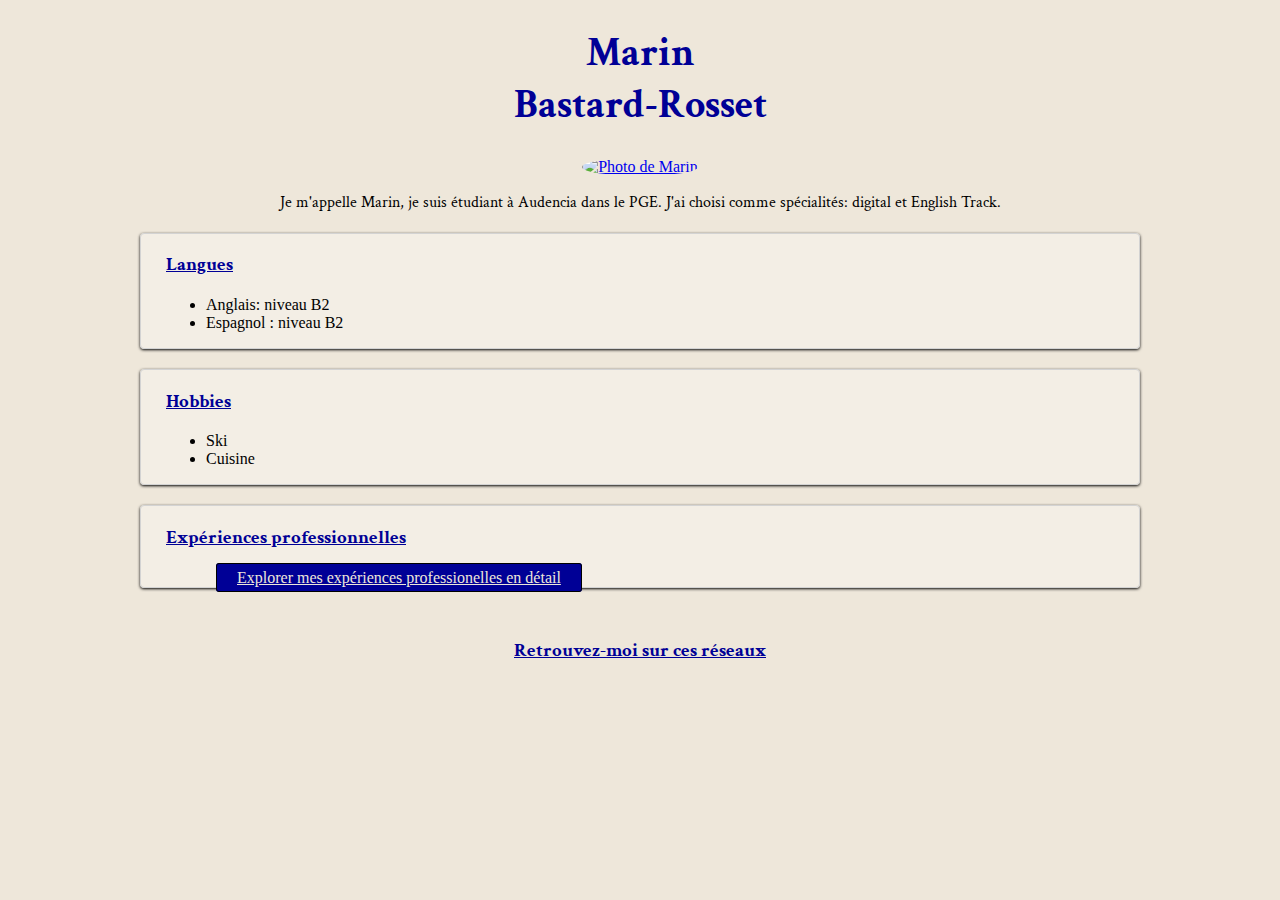
==== index.html @ 2b1de0bd "Add files via upload" ====
<!DOCTYPE html>

<html>

	<head>
		<meta charset="utf-8">
		<meta name="descritption" content=" Ceci est le profil de Marin Bastard-Rosset ">
		<title> Profil de Marin Bastard-Rosset </title>
		<link href="https://fonts.googleapis.com/css2?family=Abril+Fatface&family=Crimson+Text:ital,wght@0,400;0,600;0,700;1,400;1,600;1,700&display=swap" rel="stylesheet">
		<link rel="stylesheet" href="style.css">
		<link rel="preconnect" href="https://fonts.googleapis.com">
		<link rel="preconnect" href="https://fonts.gstatic.com" crossorigin>
	</head>

<script src="https://kit.fontawesome.com/66f1a2737f.js" crossorigin="anonymous"></script>

	<body>
		<div style="width: 1000px;margin: 10px auto;">
			<body marginwidth="50" leftmargin="50">
			<div align = "center">
			<div id ="titre-profil">
				<h1> Marin <br> Bastard-Rosset</h1> 
			</div>

			<div id ="photo-profil">
				<a href="https://www.linkedin.com/in/marin-bastard-rosset/" target= "_blank"> <img src="images/Photo 2.jpg" alt = "Photo de Marin" width =20% height = 20% id ="Marin"/> 
			</a>
			</div>
			
			</div>

			<div align = "center">
			<p>
				Je m'appelle Marin, je suis étudiant à Audencia dans le PGE. J'ai choisi comme spécialités: digital et English Track.
			</p> 
			</div>
			<div class = "container-langues container">
				<h3> <u> Langues </u> </h3> 
				
				<ul> 
					<li> Anglais: niveau B2 </li> 
					<li> Espagnol : niveau B2</li>
				</ul>
			</div>

			<div class = "container-hobbies container"> 
				<h3> <u> Hobbies </u> </h3> 
				<ul> 
					<li> Ski</li>
					<li> Cuisine </li>
				</ul>
			</div>

			<div class = "container-experiences container"> 
				<h3> <u> Expériences professionnelles </u> </h3> 
					<nav>
							<a href ="Page2.html" class ="btn-blue" > <i class="fa-solid fa-arrow-right"></i> Explorer mes expériences professionelles en détail </a>
					</nav>
			</div>
			<div id= "reseaux-titre">
				<h3> <u> Retrouvez-moi sur ces réseaux </u> </h3>
			</div>
			<p>
				<div class = 'container-reseaux'>
						<a href = " https://www.instagram.com/marinbr_/" target="_blank" class ="logo-social">  <i class="fa-brands fa-instagram"></i> 
						</a> 
						<a href ="https://www.linkedin.com/in/marin-bastard-rosset/" target="_blank" class ="logo-social" > <i class="fa-brands fa-linkedin"></i> 
						</a>
				</div>
			</p>
		</div>

	</body>

</html>
---- style.css ----
h3, h1 { 
	color: rgb(0,0,150);
	font-family: "Crimson Text",serif ;	 
}

h5{
	font-size: 105%;
	color: rgb(0,0,150);
}

p {
	font-family: "Crimson Text",serif ;
}

body { 
	background : rgb(238, 231, 218);
	text-size-adjust:auto;
}

/* hover --> quand passe la souris */

.logo-social:hover{
	color : rgb(150, 150, 255);
	font-size: 250%;

}

img {
	border-radius: 50%;
}

/* bouton bleu*/
.btn-blue {
    background-color: rgb(0, 0, 150);
    color: rgb(238, 231, 218);
    margin: 50px 50px;
    width: auto;
    padding: 5px 20px;
    border-radius: 3px;
	border: 1px solid black;
}
.btn-blue:hover {
    background-color: rgb(150, 150, 255);
    color: rgb(238, 231, 218);
    font-size: 120%;
}


.logo-social {
	font-size: 200%;

}


.container-langues {
	width: auto;
	margin: 20px auto;
	border: 1px solid lightgray;
	padding-right: 25px;
	border-radius: 4px;
	box-shadow: 0 1px 3px rgb(0,0,0);
	padding-left: 25px;
	background-color : rgba(255, 255, 255,0.3);
}

.container-experiences{
	width: auto;
	margin: 20px auto;
	border: 1px solid lightgray;
	padding-right: 25px;
	border-radius: 4px;
	box-shadow: 0 1px 3px rgb(0,0,0);
	padding-left: 25px;
	background-color : rgba(255, 255, 255,0.3);
}

.container-hobbies{
	width: auto;
	margin: 20px auto;
	border: 1px solid lightgray;
	padding-right: 25px;
	border-radius: 4px;
	box-shadow: 0 1px 3px rgb(0,0,0);
	padding-left: 25px;
	background-color : rgba(255, 255, 255,0.3);
}

.container-reseaux{
	text-align: center;
	font-size: 30px;
}

.container-reseaux a{
	text-decoration: none;
}

#reseaux-titre{
	text-align: center;
	margin-top: 50px ;
}

.container{
	align-content: flex ;
	border: ;
}

#titre-profil{
	font-size: 20px;
}

#photo-audit{
	border-radius: 10px;
	width:150px;
	margin-top: 30px;
	margin-bottom: 30px;
	margin-right: 50px;
	margin-left: 12px;
}

.experience-1{
	width: auto;
	margin: 20px auto;
	border: 1px solid lightgray;
	padding-right: 25px;
	border-radius: 4px;
	box-shadow: 0 1px 3px rgb(0,0,0);
	padding-left: 25px;
	background-color : rgba(255, 255, 255,0.3);
}
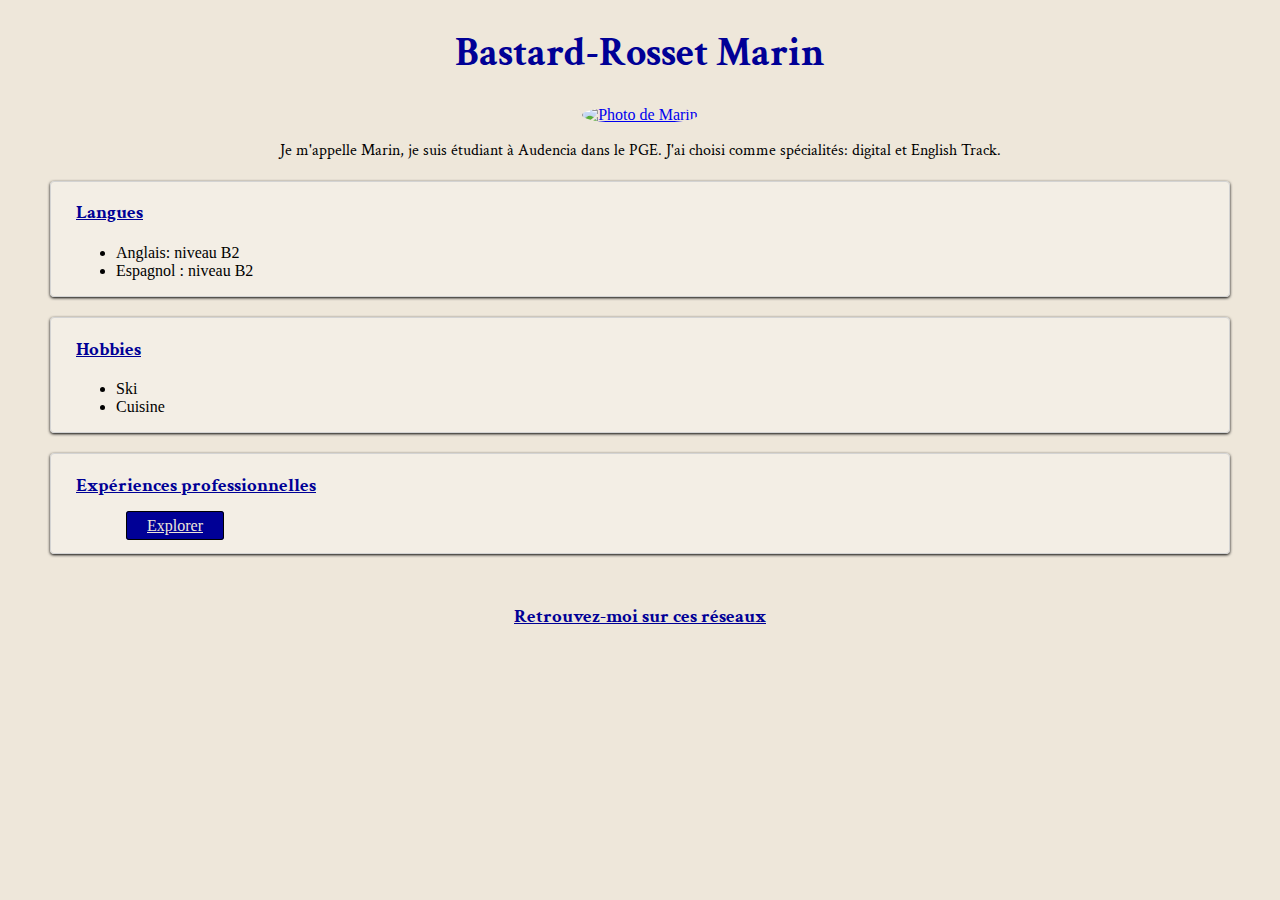
==== commit c7db8361: "index.html" ====
--- a/index.html
+++ b/index.html
@@ -15,15 +15,15 @@
 <script src="https://kit.fontawesome.com/66f1a2737f.js" crossorigin="anonymous"></script>
 
 	<body>
-		<div style="width: 1000px;margin: 10px auto;">
+		<div class="all-container">
 			<body marginwidth="50" leftmargin="50">
 			<div align = "center">
 			<div id ="titre-profil">
-				<h1> Marin <br> Bastard-Rosset</h1> 
+				<h1> Bastard-Rosset  Marin</h1> 
 			</div>
 
 			<div id ="photo-profil">
-				<a href="https://www.linkedin.com/in/marin-bastard-rosset/" target= "_blank"> <img src="images/Photo 2.jpg" alt = "Photo de Marin" width =20% height = 20% id ="Marin"/> 
+				<a href="https://www.linkedin.com/in/marin-bastard-rosset/" target= "_blank"> <img src="images/Photo 2.jpg" alt = "Photo de Marin" width =150px height = 150px id ="Marin"/> 
 			</a>
 			</div>
 			
@@ -53,15 +53,16 @@
 
 			<div class = "container-experiences container"> 
 				<h3> <u> Expériences professionnelles </u> </h3> 
-					<nav>
-							<a href ="Page2.html" class ="btn-blue" > <i class="fa-solid fa-arrow-right"></i> Explorer mes expériences professionelles en détail </a>
-					</nav>
+					<div id = "explorer">
+							<a href ="Page2.html" class ="btn-blue" > <i class="fa-solid fa-arrow-right"></i> Explorer </a>
+					</div>
+				<br>
 			</div>
 			<div id= "reseaux-titre">
 				<h3> <u> Retrouvez-moi sur ces réseaux </u> </h3>
 			</div>
 			<p>
-				<div class = 'container-reseaux'>
+				<div class = 'container-reseaux container'>
 						<a href = " https://www.instagram.com/marinbr_/" target="_blank" class ="logo-social">  <i class="fa-brands fa-instagram"></i> 
 						</a> 
 						<a href ="https://www.linkedin.com/in/marin-bastard-rosset/" target="_blank" class ="logo-social" > <i class="fa-brands fa-linkedin"></i> 
@@ -73,5 +74,3 @@
 	</body>
 
 </html>
-
-
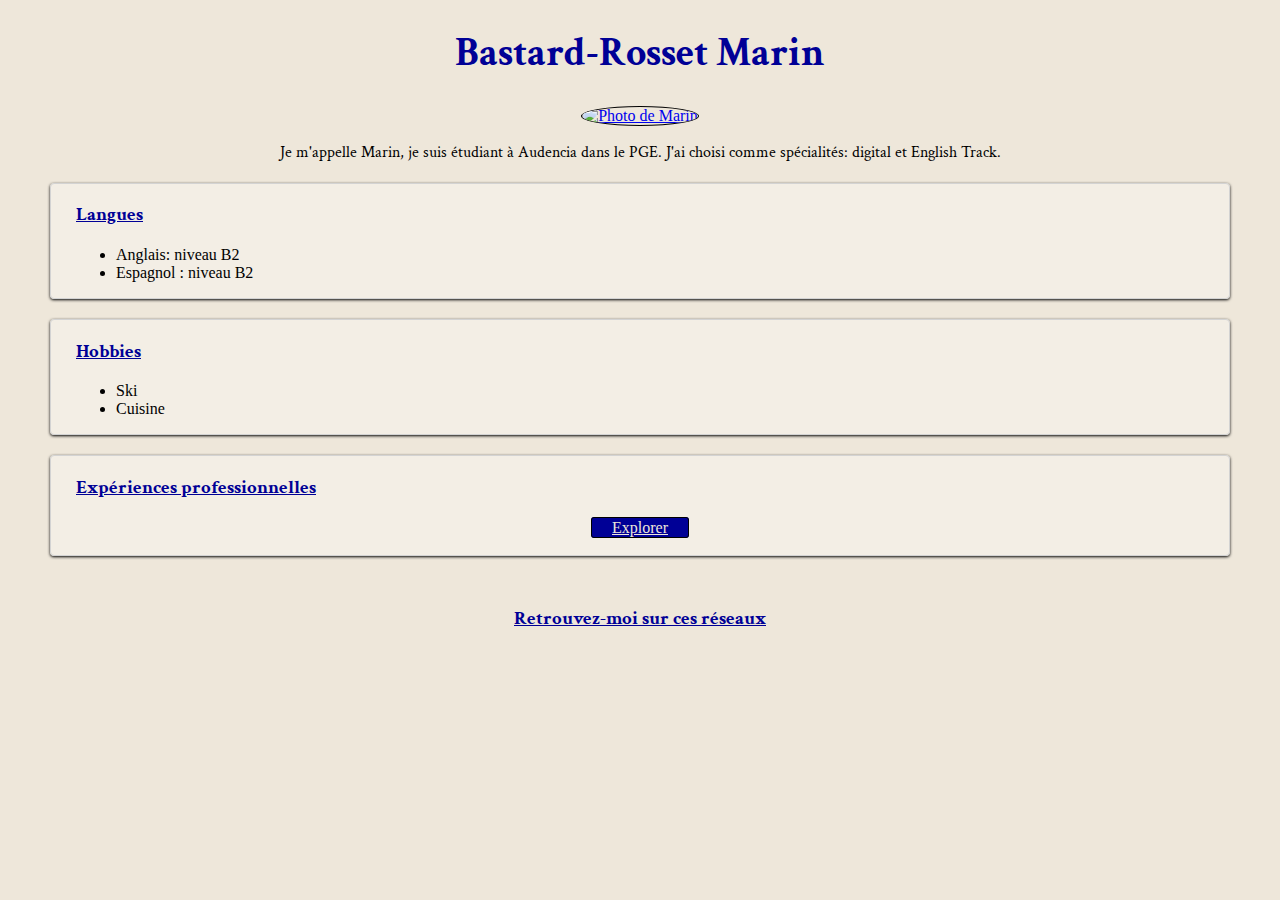
==== commit fb8b3432: "index.html" ====
--- a/index.html
+++ b/index.html
@@ -23,7 +23,7 @@
 			</div>
 
 			<div id ="photo-profil">
-				<a href="https://www.linkedin.com/in/marin-bastard-rosset/" target= "_blank"> <img src="images/Photo 2.jpg" alt = "Photo de Marin" width =150px height = 150px id ="Marin"/> 
+				<a href="https://www.linkedin.com/in/marin-bastard-rosset/" target= "_blank"> <img src="images/Photo2.jpg" alt = "Photo de Marin" width =150px height = 150px id ="Marin"/> 
 			</a>
 			</div>
 			
--- a/style.css
+++ b/style.css
@@ -1,3 +1,5 @@
+
+/* font */
 h3, h1 { 
 	color: rgb(0,0,150);
 	font-family: "Crimson Text",serif ;	 
@@ -27,6 +29,7 @@
 
 img {
 	border-radius: 50%;
+	border:0.5px solid black;
 }
 
 /* bouton bleu*/
@@ -35,14 +38,20 @@
     color: rgb(238, 231, 218);
     margin: 50px 50px;
     width: auto;
-    padding: 5px 20px;
+    padding: 1px 20px;
     border-radius: 3px;
-	border: 1px solid black;
+	border: 0.5px solid black;
+	text-align: center;
 }
 .btn-blue:hover {
     background-color: rgb(150, 150, 255);
     color: rgb(238, 231, 218);
     font-size: 120%;
+    text-align: center;
+}
+
+#explorer {
+	text-align: center;
 }
 
 
@@ -108,11 +117,15 @@
 	font-size: 20px;
 }
 
+
+/* Seconde page */ 
+
+
 #photo-audit{
 	border-radius: 10px;
 	width:150px;
 	margin-top: 30px;
-	margin-bottom: 30px;
+	margin-bottom: 0px;
 	margin-right: 50px;
 	margin-left: 12px;
 }
@@ -128,6 +141,36 @@
 	background-color : rgba(255, 255, 255,0.3);
 }
 
+.experience-1-detail {
+	display: flex;
+	flex: 10;
+}
+
+.experience-1-detail:nth-of-type(3) {
+  flex: 2;
+}
 
 
 
+/* Récursif */
+
+@media (max-width: 768px) {
+    .container{
+    	width: 400px;
+    }
+    h1 {
+    	margin: 0px 100px;
+    }
+}
+
+@media (max-width: 570px) {
+    h1 {
+    	margin: 0px 60px;
+    }
+}
+
+@media (max-width: 260px) {
+   .container{
+   	width: 240px;
+   } 
+}
